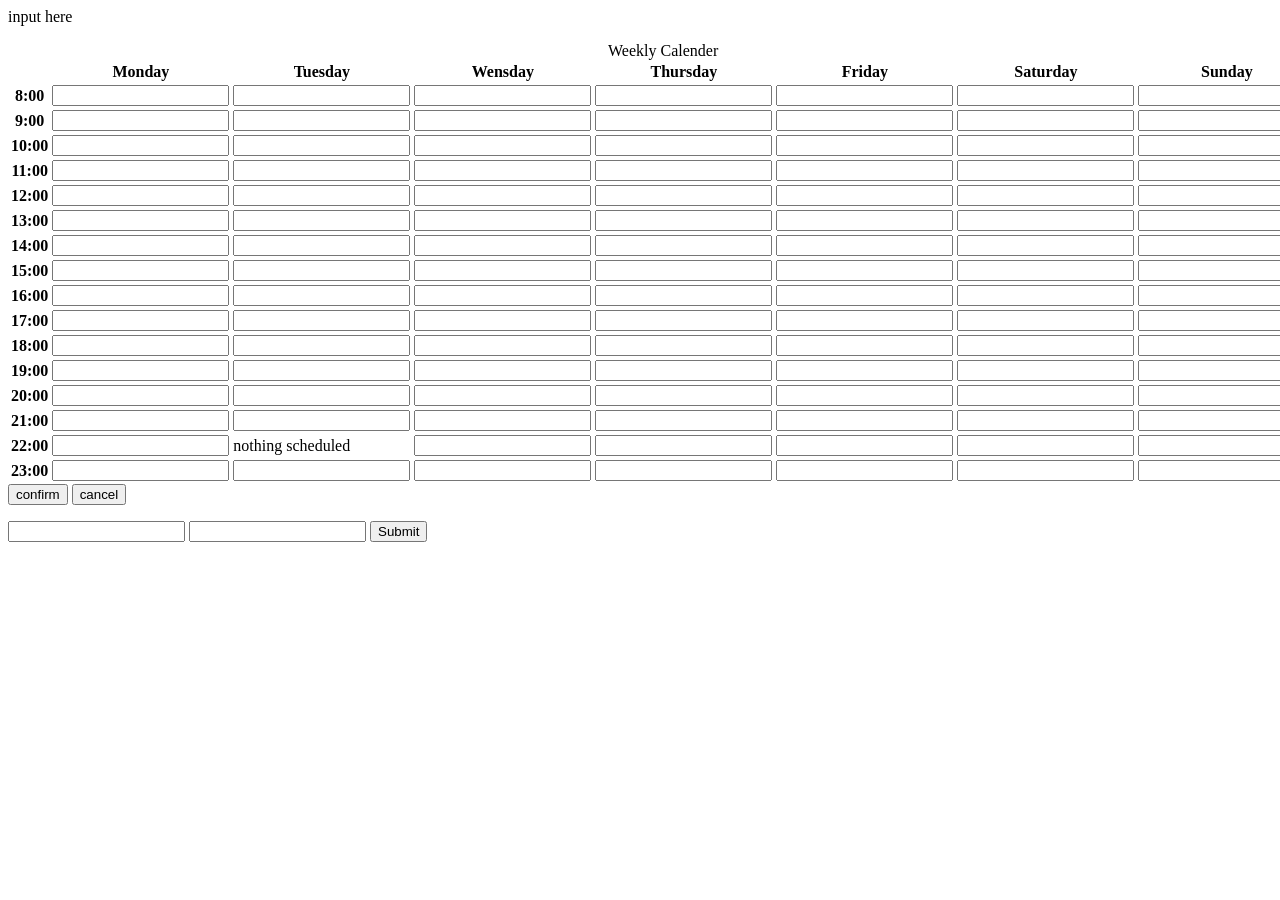
==== actualHTMLcalender/Calendar.html @ e844065a "Add files via upload" ====
<html>
	<head>
	<meta http-equiv="Content-Type" content="text/html; charset=utf-8" />
        <link rel="stylesheet" type="text/css" href="file.css">
		<title>
			Form
		</title>
		<script type="text/javascript" >
            
        </script>
	</head>
	<body>
<script type="text/javascript" src="pw.js"></script>
<p id="test">input here
</p>

		<form action="" method="post" target="nm_iframe"> 
        <table class="formdata"> 
        <caption>Weekly Calender</caption> 
        <tr> 
        <th></th> 
        <th scope="col">Monday</th> 
        <th scope="col">Tuesday</th> 
        <th scope="col">Wensday</th> 
        <th scope="col">Thursday</th> 
        <th scope="col">Friday</th>
        <th scope="col">Saturday</th>
        <th scope="col">Sunday</th>
        </tr> 
        <tr> 
        <th scope="row">8:00</th>  
               <td><input type="text" name="Monday" id="Monday"/></td> 
               <td><input type="text" name="Tuesday" id="Tuesday"/></td> 
               <td><input type="text" name="Wensday" id="Wensday"/></td> 
               <td><input type="text" name="Thursday" id="Thursday"/></td> 
               <td><input type="text" name="Friday" id="Friday"/></td> 
               <td><input type="text" name="Saturday" id="Saturday"/></td> 
               <td><input type="text" name="Sunday" id="Sunday"/></td> 
        </tr> 
        <tr> 
               <th scope="row">9:00</th>  
               <td><input type="text" name="Monday" id="Monday"/></td> 
               <td><input type="text" name="Tuesday" id="Tuesday"/></td> 
               <td><input type="text" name="Wensday" id="Wensday"/></td> 
               <td><input type="text" name="Thursday" id="Thursday"/></td> 
               <td><input type="text" name="Friday" id="Friday"/></td> 
               <td><input type="text" name="Saturday" id="Saturday"/></td> 
               <td><input type="text" name="Sunday" id="Sunday"/></td> 
        </tr> 
                <tr> 
               <th scope="row">10:00</th>  
               <td><input type="text" name="Monday" id="Monday"/></td> 
               <td><input type="text" name="Tuesday" id="Tuesday"/></td> 
               <td><input type="text" name="Wensday" id="Wensday"/></td> 
               <td><input type="text" name="Thursday" id="Thursday"/></td> 
               <td><input type="text" name="Friday" id="Friday"/></td> 
               <td><input type="text" name="Saturday" id="Saturday"/></td> 
               <td><input type="text" name="Sunday" id="Sunday"/></td> 
        </tr> 
                <tr> 
               <th scope="row">11:00</th>  
               <td><input type="text" name="Monday" id="Monday"/></td> 
               <td><input type="text" name="Tuesday" id="Tuesday"/></td> 
               <td><input type="text" name="Wensday" id="Wensday"/></td> 
               <td><input type="text" name="Thursday" id="Thursday"/></td> 
               <td><input type="text" name="Friday" id="Friday"/></td> 
               <td><input type="text" name="Saturday" id="Saturday"/></td> 
               <td><input type="text" name="Sunday" id="Sunday"/></td> 
        </tr> 
                <tr> 
               <th scope="row">12:00</th>  
               <td><input type="text" name="Monday" id="Monday"/></td> 
               <td><input type="text" name="Tuesday" id="Tuesday"/></td> 
               <td><input type="text" name="Wensday" id="Wensday"/></td> 
               <td><input type="text" name="Thursday" id="Thursday"/></td> 
               <td><input type="text" name="Friday" id="Friday"/></td> 
               <td><input type="text" name="Saturday" id="Saturday"/></td> 
               <td><input type="text" name="Sunday" id="Sunday"/></td> 
        </tr> 
                <tr> 
               <th scope="row">13:00</th>  
               <td><input type="text" name="Monday" id="Monday"/></td> 
               <td><input type="text" name="Tuesday" id="Tuesday"/></td> 
               <td><input type="text" name="Wensday" id="Wensday"/></td> 
               <td><input type="text" name="Thursday" id="Thursday"/></td> 
               <td><input type="text" name="Friday" id="Friday"/></td> 
               <td><input type="text" name="Saturday" id="Saturday"/></td> 
               <td><input type="text" name="Sunday" id="Sunday"/></td> 
        </tr> 
                <tr> 
               <th scope="row">14:00</th>  
               <td><input type="text" name="Monday" id="Monday"/></td> 
               <td><input type="text" name="Tuesday" id="Tuesday"/></td> 
               <td><input type="text" name="Wensday" id="Wensday"/></td> 
               <td><input type="text" name="Thursday" id="Thursday"/></td> 
               <td><input type="text" name="Friday" id="Friday"/></td> 
               <td><input type="text" name="Saturday" id="Saturday"/></td> 
               <td><input type="text" name="Sunday" id="Sunday"/></td> 
        </tr> 
                <tr> 
               <th scope="row">15:00</th>  
               <td><input type="text" name="Monday" id="Monday"/></td> 
               <td><input type="text" name="Tuesday" id="Tuesday"/></td> 
               <td><input type="text" name="Wensday" id="Wensday"/></td> 
               <td><input type="text" name="Thursday" id="Thursday"/></td> 
               <td><input type="text" name="Friday" id="Friday"/></td> 
               <td><input type="text" name="Saturday" id="Saturday"/></td> 
               <td><input type="text" name="Sunday" id="Sunday"/></td> 
        </tr> 
                <tr> 
               <th scope="row">16:00</th>  
               <td><input type="text" name="Monday" id="Monday"/></td> 
               <td><input type="text" name="Tuesday" id="Tuesday"/></td> 
               <td><input type="text" name="Wensday" id="Wensday"/></td> 
               <td><input type="text" name="Thursday" id="Thursday"/></td> 
               <td><input type="text" name="Friday" id="Friday"/></td> 
               <td><input type="text" name="Saturday" id="Saturday"/></td> 
               <td><input type="text" name="Sunday" id="Sunday"/></td> 
        </tr> 
                <tr> 
               <th scope="row">17:00</th>  
               <td><input type="text" name="Monday" id="Monday"/></td> 
               <td><input type="text" name="Tuesday" id="Tuesday"/></td> 
               <td><input type="text" name="Wensday" id="Wensday"/></td> 
               <td><input type="text" name="Thursday" id="Thursday"/></td> 
               <td><input type="text" name="Friday" id="Friday"/></td> 
               <td><input type="text" name="Saturday" id="Saturday"/></td> 
               <td><input type="text" name="Sunday" id="Sunday"/></td> 
        </tr>                 
                <tr> 
               <th scope="row">18:00</th>  
               <td><input type="text" name="Monday" id="Monday"/></td> 
               <td><input type="text" name="Tuesday" id="Tuesday"/></td> 
               <td><input type="text" name="Wensday" id="Wensday"/></td> 
               <td><input type="text" name="Thursday" id="Thursday"/></td> 
               <td><input type="text" name="Friday" id="Friday"/></td> 
               <td><input type="text" name="Saturday" id="Saturday"/></td> 
               <td><input type="text" name="Sunday" id="Sunday"/></td> 
        </tr> 
                <tr> 
               <th scope="row">19:00</th>  
               <td><input type="text" name="Monday" id="Monday"/></td> 
               <td><input type="text" name="Tuesday" id="Tuesday"/></td> 
               <td><input type="text" name="Wensday" id="Wensday"/></td> 
               <td><input type="text" name="Thursday" id="Thursday"/></td> 
               <td><input type="text" name="Friday" id="Friday"/></td> 
               <td><input type="text" name="Saturday" id="Saturday"/></td> 
               <td><input type="text" name="Sunday" id="Sunday"/></td> 
        </tr> 
                <tr> 
               <th scope="row">20:00</th>  
               <td><input type="text" name="Monday" id="Monday"/></td> 
               <td><input type="text" name="Tuesday" id="Tuesday"/></td> 
               <td><input type="text" name="Wensday" id="Wensday"/></td> 
               <td><input type="text" name="Thursday" id="Thursday"/></td> 
               <td><input type="text" name="Friday" id="Friday"/></td> 
               <td><input type="text" name="Saturday" id="Saturday"/></td> 
               <td><input type="text" name="Sunday" id="Sunday"/></td> 
        </tr> 
                <tr> 
               <th scope="row">21:00</th>  
               <td><input type="text" name="Monday" id="Monday"/></td> 
               <td><input type="text" name="Tuesday" id="Tuesday"/></td> 
               <td><input type="text" name="Wensday" id="Wensday"/></td> 
               <td><input type="text" name="Thursday" id="Thursday"/></td> 
               <td><input type="text" name="Friday" id="Friday"/></td> 
               <td><input type="text" name="Saturday" id="Saturday"/></td> 
               <td><input type="text" name="Sunday" id="Sunday"/></td> 
        </tr> 
                <tr> 
               <th scope="row">22:00</th>  
               <td><input type="text" name="Monday" id="Monday"/></td> 
               <td><p id="Tue22"> nothing scheduled </p></td> 
               <td><input type="text" name="Wensday" id="Wensday"/></td> 
               <td><input type="text" name="Thursday" id="Thursday"/></td> 
               <td><input type="text" name="Friday" id="Friday"/></td> 
               <td><input type="text" name="Saturday" id="Saturday"/></td> 
               <td><input type="text" name="Sunday" id="Sunday"/></td> 
        </tr> 
                <tr id> 
               <th scope="row">23:00</th>  
               <td><input type="text" name="Monday" id="Monday"/></td> 
               <td><input type="text" name="Tuesday" id="Tuesday"/></td> 
               <td><input type="text" name="Wensday" id="Wensday"/></td> 
               <td><input type="text" name="Thursday" id="Thursday"/></td> 
               <td><input type="text" name="Friday" id="Friday"/></td> 
               <td><input type="text" name="Saturday" id="Saturday"/></td> 
               <td><input type="text" name="Sunday" id="Sunday"/></td> 
        </tr> 
        
        </table>  
        <input type="submit" value="confirm"  name="submit" />
        <input type="reset" value="cancel" name="reset" />
        </form> 
        <iframe id="id_iframe" name="nm_iframe" style="display:none;"></iframe>





<tr>
	<td><input type="text" name="start" id="start"></td>
	<td><input type="text" name="stop" id="stop"></td>
</tr>
<tr>
	<td><button onclick="new_event()">Submit</button></td>
</tr>



	
	</body>
</html>
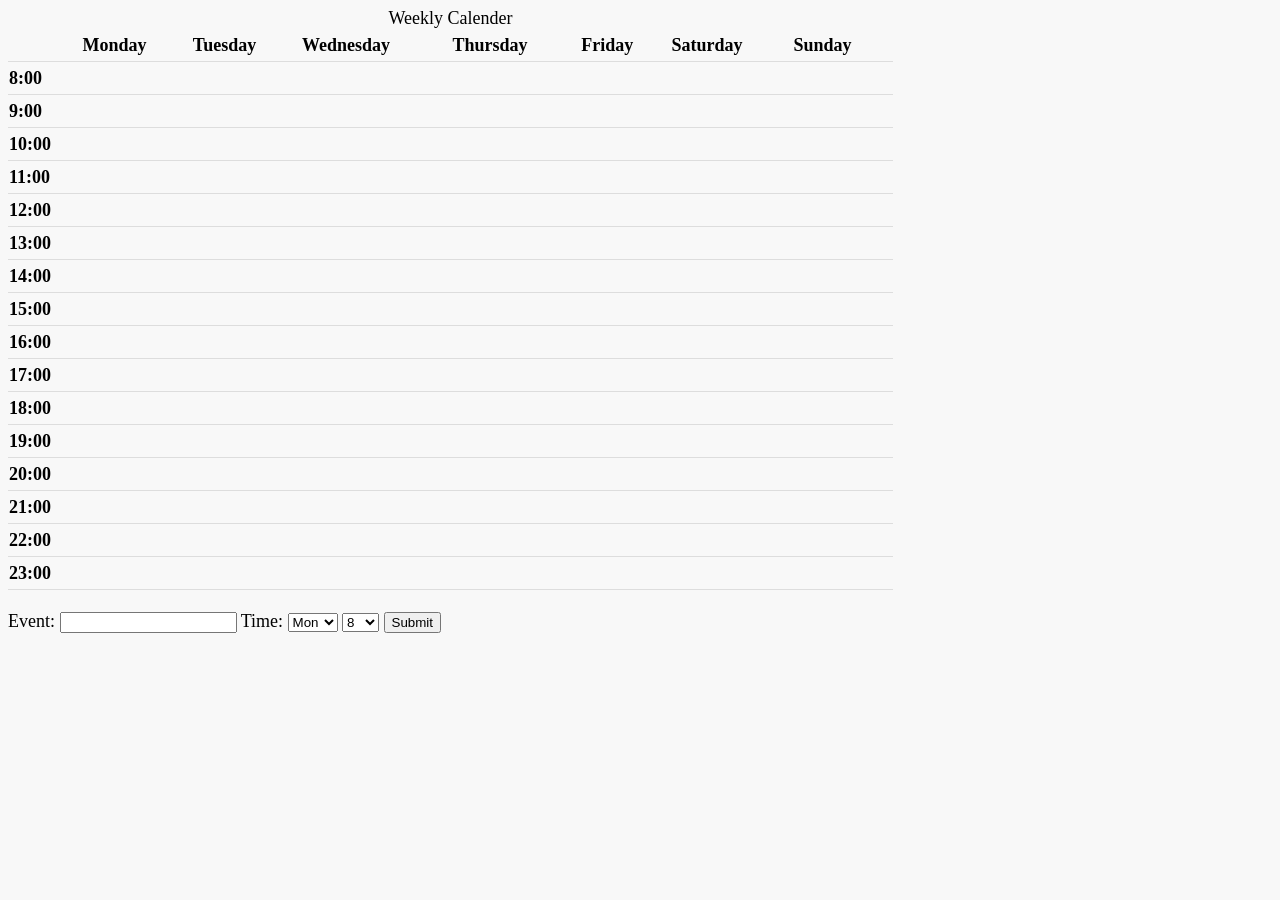
==== commit 441a2318: "Update Calendar.html" ====
--- a/actualHTMLcalender/Calendar.html
+++ b/actualHTMLcalender/Calendar.html
@@ -1,213 +1,233 @@
+<!DOCTYPE html>
 <html>
-	<head>
-	<meta http-equiv="Content-Type" content="text/html; charset=utf-8" />
-        <link rel="stylesheet" type="text/css" href="file.css">
-		<title>
-			Form
-		</title>
-		<script type="text/javascript" >
-            
-        </script>
-	</head>
-	<body>
-<script type="text/javascript" src="pw.js"></script>
-<p id="test">input here
-</p>
-
-		<form action="" method="post" target="nm_iframe"> 
+  <head>
+  <style type="text/css">
+  </style>
+  <meta http-equiv="Content-Type" content="text/html; charset=utf-8" />
+  <link rel="stylesheet" type="text/css" href="file.css">
+    <title>
+      Form
+    </title>
+    <script scr="cookie.js"></script>
+  </head>
+  <body>
+    <script type="text/javascript" src="pw.js"></script>
+    <form name="myfrom" action="" method="post" target="nm_iframe"> 
+        <div style="overflow-x:auto;">
         <table class="formdata"> 
         <caption>Weekly Calender</caption> 
         <tr> 
         <th></th> 
         <th scope="col">Monday</th> 
         <th scope="col">Tuesday</th> 
-        <th scope="col">Wensday</th> 
+        <th scope="col">Wednesday</th> 
         <th scope="col">Thursday</th> 
         <th scope="col">Friday</th>
         <th scope="col">Saturday</th>
         <th scope="col">Sunday</th>
         </tr> 
         <tr> 
-        <th scope="row">8:00</th>  
-               <td><input type="text" name="Monday" id="Monday"/></td> 
-               <td><input type="text" name="Tuesday" id="Tuesday"/></td> 
-               <td><input type="text" name="Wensday" id="Wensday"/></td> 
-               <td><input type="text" name="Thursday" id="Thursday"/></td> 
-               <td><input type="text" name="Friday" id="Friday"/></td> 
-               <td><input type="text" name="Saturday" id="Saturday"/></td> 
-               <td><input type="text" name="Sunday" id="Sunday"/></td> 
-        </tr> 
-        <tr> 
-               <th scope="row">9:00</th>  
-               <td><input type="text" name="Monday" id="Monday"/></td> 
-               <td><input type="text" name="Tuesday" id="Tuesday"/></td> 
-               <td><input type="text" name="Wensday" id="Wensday"/></td> 
-               <td><input type="text" name="Thursday" id="Thursday"/></td> 
-               <td><input type="text" name="Friday" id="Friday"/></td> 
-               <td><input type="text" name="Saturday" id="Saturday"/></td> 
-               <td><input type="text" name="Sunday" id="Sunday"/></td> 
-        </tr> 
-                <tr> 
-               <th scope="row">10:00</th>  
-               <td><input type="text" name="Monday" id="Monday"/></td> 
-               <td><input type="text" name="Tuesday" id="Tuesday"/></td> 
-               <td><input type="text" name="Wensday" id="Wensday"/></td> 
-               <td><input type="text" name="Thursday" id="Thursday"/></td> 
-               <td><input type="text" name="Friday" id="Friday"/></td> 
-               <td><input type="text" name="Saturday" id="Saturday"/></td> 
-               <td><input type="text" name="Sunday" id="Sunday"/></td> 
-        </tr> 
-                <tr> 
-               <th scope="row">11:00</th>  
-               <td><input type="text" name="Monday" id="Monday"/></td> 
-               <td><input type="text" name="Tuesday" id="Tuesday"/></td> 
-               <td><input type="text" name="Wensday" id="Wensday"/></td> 
-               <td><input type="text" name="Thursday" id="Thursday"/></td> 
-               <td><input type="text" name="Friday" id="Friday"/></td> 
-               <td><input type="text" name="Saturday" id="Saturday"/></td> 
-               <td><input type="text" name="Sunday" id="Sunday"/></td> 
-        </tr> 
-                <tr> 
-               <th scope="row">12:00</th>  
-               <td><input type="text" name="Monday" id="Monday"/></td> 
-               <td><input type="text" name="Tuesday" id="Tuesday"/></td> 
-               <td><input type="text" name="Wensday" id="Wensday"/></td> 
-               <td><input type="text" name="Thursday" id="Thursday"/></td> 
-               <td><input type="text" name="Friday" id="Friday"/></td> 
-               <td><input type="text" name="Saturday" id="Saturday"/></td> 
-               <td><input type="text" name="Sunday" id="Sunday"/></td> 
-        </tr> 
-                <tr> 
-               <th scope="row">13:00</th>  
-               <td><input type="text" name="Monday" id="Monday"/></td> 
-               <td><input type="text" name="Tuesday" id="Tuesday"/></td> 
-               <td><input type="text" name="Wensday" id="Wensday"/></td> 
-               <td><input type="text" name="Thursday" id="Thursday"/></td> 
-               <td><input type="text" name="Friday" id="Friday"/></td> 
-               <td><input type="text" name="Saturday" id="Saturday"/></td> 
-               <td><input type="text" name="Sunday" id="Sunday"/></td> 
-        </tr> 
-                <tr> 
-               <th scope="row">14:00</th>  
-               <td><input type="text" name="Monday" id="Monday"/></td> 
-               <td><input type="text" name="Tuesday" id="Tuesday"/></td> 
-               <td><input type="text" name="Wensday" id="Wensday"/></td> 
-               <td><input type="text" name="Thursday" id="Thursday"/></td> 
-               <td><input type="text" name="Friday" id="Friday"/></td> 
-               <td><input type="text" name="Saturday" id="Saturday"/></td> 
-               <td><input type="text" name="Sunday" id="Sunday"/></td> 
-        </tr> 
-                <tr> 
-               <th scope="row">15:00</th>  
-               <td><input type="text" name="Monday" id="Monday"/></td> 
-               <td><input type="text" name="Tuesday" id="Tuesday"/></td> 
-               <td><input type="text" name="Wensday" id="Wensday"/></td> 
-               <td><input type="text" name="Thursday" id="Thursday"/></td> 
-               <td><input type="text" name="Friday" id="Friday"/></td> 
-               <td><input type="text" name="Saturday" id="Saturday"/></td> 
-               <td><input type="text" name="Sunday" id="Sunday"/></td> 
-        </tr> 
-                <tr> 
-               <th scope="row">16:00</th>  
-               <td><input type="text" name="Monday" id="Monday"/></td> 
-               <td><input type="text" name="Tuesday" id="Tuesday"/></td> 
-               <td><input type="text" name="Wensday" id="Wensday"/></td> 
-               <td><input type="text" name="Thursday" id="Thursday"/></td> 
-               <td><input type="text" name="Friday" id="Friday"/></td> 
-               <td><input type="text" name="Saturday" id="Saturday"/></td> 
-               <td><input type="text" name="Sunday" id="Sunday"/></td> 
-        </tr> 
-                <tr> 
-               <th scope="row">17:00</th>  
-               <td><input type="text" name="Monday" id="Monday"/></td> 
-               <td><input type="text" name="Tuesday" id="Tuesday"/></td> 
-               <td><input type="text" name="Wensday" id="Wensday"/></td> 
-               <td><input type="text" name="Thursday" id="Thursday"/></td> 
-               <td><input type="text" name="Friday" id="Friday"/></td> 
-               <td><input type="text" name="Saturday" id="Saturday"/></td> 
-               <td><input type="text" name="Sunday" id="Sunday"/></td> 
-        </tr>                 
-                <tr> 
-               <th scope="row">18:00</th>  
-               <td><input type="text" name="Monday" id="Monday"/></td> 
-               <td><input type="text" name="Tuesday" id="Tuesday"/></td> 
-               <td><input type="text" name="Wensday" id="Wensday"/></td> 
-               <td><input type="text" name="Thursday" id="Thursday"/></td> 
-               <td><input type="text" name="Friday" id="Friday"/></td> 
-               <td><input type="text" name="Saturday" id="Saturday"/></td> 
-               <td><input type="text" name="Sunday" id="Sunday"/></td> 
-        </tr> 
-                <tr> 
-               <th scope="row">19:00</th>  
-               <td><input type="text" name="Monday" id="Monday"/></td> 
-               <td><input type="text" name="Tuesday" id="Tuesday"/></td> 
-               <td><input type="text" name="Wensday" id="Wensday"/></td> 
-               <td><input type="text" name="Thursday" id="Thursday"/></td> 
-               <td><input type="text" name="Friday" id="Friday"/></td> 
-               <td><input type="text" name="Saturday" id="Saturday"/></td> 
-               <td><input type="text" name="Sunday" id="Sunday"/></td> 
-        </tr> 
-                <tr> 
-               <th scope="row">20:00</th>  
-               <td><input type="text" name="Monday" id="Monday"/></td> 
-               <td><input type="text" name="Tuesday" id="Tuesday"/></td> 
-               <td><input type="text" name="Wensday" id="Wensday"/></td> 
-               <td><input type="text" name="Thursday" id="Thursday"/></td> 
-               <td><input type="text" name="Friday" id="Friday"/></td> 
-               <td><input type="text" name="Saturday" id="Saturday"/></td> 
-               <td><input type="text" name="Sunday" id="Sunday"/></td> 
-        </tr> 
-                <tr> 
-               <th scope="row">21:00</th>  
-               <td><input type="text" name="Monday" id="Monday"/></td> 
-               <td><input type="text" name="Tuesday" id="Tuesday"/></td> 
-               <td><input type="text" name="Wensday" id="Wensday"/></td> 
-               <td><input type="text" name="Thursday" id="Thursday"/></td> 
-               <td><input type="text" name="Friday" id="Friday"/></td> 
-               <td><input type="text" name="Saturday" id="Saturday"/></td> 
-               <td><input type="text" name="Sunday" id="Sunday"/></td> 
-        </tr> 
-                <tr> 
-               <th scope="row">22:00</th>  
-               <td><input type="text" name="Monday" id="Monday"/></td> 
-               <td><p id="Tue22"> nothing scheduled </p></td> 
-               <td><input type="text" name="Wensday" id="Wensday"/></td> 
-               <td><input type="text" name="Thursday" id="Thursday"/></td> 
-               <td><input type="text" name="Friday" id="Friday"/></td> 
-               <td><input type="text" name="Saturday" id="Saturday"/></td> 
-               <td><input type="text" name="Sunday" id="Sunday"/></td> 
-        </tr> 
-                <tr id> 
-               <th scope="row">23:00</th>  
-               <td><input type="text" name="Monday" id="Monday"/></td> 
-               <td><input type="text" name="Tuesday" id="Tuesday"/></td> 
-               <td><input type="text" name="Wensday" id="Wensday"/></td> 
-               <td><input type="text" name="Thursday" id="Thursday"/></td> 
-               <td><input type="text" name="Friday" id="Friday"/></td> 
-               <td><input type="text" name="Saturday" id="Saturday"/></td> 
-               <td><input type="text" name="Sunday" id="Sunday"/></td> 
-        </tr> 
+          <th scope="row">8:00</th>  
+          <td><p id="Mon8"> </p></td>
+          <td><p id="Tue8"> </p></td>
+          <td><p id="Wed8"> </p></td>
+          <td><p id="Thu8"> </p></td>
+          <td><p id="Fri8"> </p></td>
+          <td><p id="Sat8"> </p></td>
+          <td><p id="Sun8"> </p></td>
+        </tr> 
+        <tr> 
+          <th scope="row">9:00</th>  
+          <td><p id="Mon9"> </p></td>
+          <td><p id="Tue9"> </p></td>
+          <td><p id="Wed9"> </p></td>
+          <td><p id="Thu9"> </p></td>
+          <td><p id="Fri9"> </p></td>
+          <td><p id="Sat9"> </p></td>
+          <td><p id="Sun9"> </p></td>
+        </tr> 
+        <tr> 
+          <th scope="row">10:00</th>  
+          <td><p id="Mon10"> </p></td>
+          <td><p id="Tue10"> </p></td>
+          <td><p id="Wed10"> </p></td>
+          <td><p id="Thu10"> </p></td>
+          <td><p id="Fri10"> </p></td>
+          <td><p id="Sat10"> </p></td>
+          <td><p id="Sun10"> </p></td>     
+        </tr> 
+        <tr> 
+          <th scope="row">11:00</th>  
+          <td><p id="Mon11"> </p></td>
+          <td><p id="Tue11"> </p></td>
+          <td><p id="Wed11"> </p></td>
+          <td><p id="Thu11"> </p></td>
+          <td><p id="Fri11"> </p></td>
+          <td><p id="Sat11"> </p></td>
+          <td><p id="Sun11"> </p></td>     
+        </tr> 
+        <tr> 
+          <th scope="row">12:00</th>  
+          <td><p id="Mon12"> </p></td>
+          <td><p id="Tue12"> </p></td>
+          <td><p id="Wed12"> </p></td>
+          <td><p id="Thu12"> </p></td>
+          <td><p id="Fri12"> </p></td>
+          <td><p id="Sat12"> </p></td>
+          <td><p id="Sun12"> </p></td>          
+        </tr> 
+        <tr> 
+          <th scope="row">13:00</th>  
+          <td><p id="Mon13"> </p></td>
+          <td><p id="Tue13"> </p></td>
+          <td><p id="Wed13"> </p></td>
+          <td><p id="Thu13"> </p></td>
+          <td><p id="Fri13"> </p></td>
+          <td><p id="Sat13"> </p></td>
+          <td><p id="Sun13"> </p></td>          
+        </tr>       
+        <tr> 
+          <th scope="row">14:00</th>  
+          <td><p id="Mon14"> </p></td>
+          <td><p id="Tue14"> </p></td>
+          <td><p id="Wed14"> </p></td>
+          <td><p id="Thu14"> </p></td>
+          <td><p id="Fri14"> </p></td>
+          <td><p id="Sat14"> </p></td>
+          <td><p id="Sun14"> </p></td>                
+        </tr>
+        <tr> 
+          <th scope="row">15:00</th>  
+          <td><p id="Mon15"> </p></td>
+          <td><p id="Tue15"> </p></td>
+          <td><p id="Wed15"> </p></td>
+          <td><p id="Thu15"> </p></td>
+          <td><p id="Fri15"> </p></td>
+          <td><p id="Sat15"> </p></td>
+          <td><p id="Sun15"> </p></td>                
+        </tr> 
+        <tr> 
+          <th scope="row">16:00</th>  
+          <td><p id="Mon16"> </p></td>
+          <td><p id="Tue16"> </p></td>
+          <td><p id="Wed16"> </p></td>
+          <td><p id="Thu16"> </p></td>
+          <td><p id="Fri16"> </p></td>
+          <td><p id="Sat16"> </p></td>
+          <td><p id="Sun16"> </p></td>                
+        </tr> 
+        <tr> 
+          <th scope="row">17:00</th>  
+          <td><p id="Mon17"> </p></td>
+          <td><p id="Tue17"> </p></td>
+          <td><p id="Wed17"> </p></td>
+          <td><p id="Thu17"> </p></td>
+          <td><p id="Fri17"> </p></td>
+          <td><p id="Sat17"> </p></td>
+          <td><p id="Sun17"> </p></td>                
+        </tr> 
+        <tr> 
+          <th scope="row">18:00</th>  
+          <td><p id="Mon18"> </p></td>
+          <td><p id="Tue18"> </p></td>
+          <td><p id="Wed18"> </p></td>
+          <td><p id="Thu18"> </p></td>
+          <td><p id="Fri18"> </p></td>
+          <td><p id="Sat18"> </p></td>
+          <td><p id="Sun18"> </p></td>                
+        </tr> 
+        <tr> 
+          <th scope="row">19:00</th>  
+          <td><p id="Mon19"> </p></td>
+          <td><p id="Tue19"> </p></td>
+          <td><p id="Wed19"> </p></td>
+          <td><p id="Thu19"> </p></td>
+          <td><p id="Fri19"> </p></td>
+          <td><p id="Sat19"> </p></td>
+          <td><p id="Sun19"> </p></td>                
+        </tr>
+        <tr> 
+          <th scope="row">20:00</th>  
+          <td><p id="Mon20"> </p></td>
+          <td><p id="Tue20"> </p></td>
+          <td><p id="Wed20"> </p></td>
+          <td><p id="Thu20"> </p></td>
+          <td><p id="Fri20"> </p></td>
+          <td><p id="Sat20"> </p></td>
+          <td><p id="Sun20"> </p></td>                
+        </tr> 
+         <tr> 
+          <th scope="row">21:00</th>  
+          <td><p id="Mon21"> </p></td>
+          <td><p id="Tue21"> </p></td>
+          <td><p id="Wed21"> </p></td>
+          <td><p id="Thu21"> </p></td>
+          <td><p id="Fri21"> </p></td>
+          <td><p id="Sat21"> </p></td>
+          <td><p id="Sun21"> </p></td>                
+        </tr> 
+         <tr> 
+          <th scope="row">22:00</th>  
+          <td><p id="Mon22"> </p></td>
+          <td><p id="Tue22"> </p></td>
+          <td><p id="Wed22"> </p></td>
+          <td><p id="Thu22"> </p></td>
+          <td><p id="Fri22"> </p></td>
+          <td><p id="Sat22"> </p></td>
+          <td><p id="Sun22"> </p></td>                
+        </tr> 
+         <tr> 
+          <th scope="row">23:00</th>  
+          <td><p id="Mon23"> </p></td>
+          <td><p id="Tue23"> </p></td>
+          <td><p id="Wed23"> </p></td>
+          <td><p id="Thu23"> </p></td>
+          <td><p id="Fri23"> </p></td>
+          <td><p id="Sat23"> </p></td>
+          <td><p id="Sun23"> </p></td>                
+        </tr>  
         
         </table>  
-        <input type="submit" value="confirm"  name="submit" />
-        <input type="reset" value="cancel" name="reset" />
+        </div>
+        <br>
+        <tr>
+      <td>Event: </td>
+  <td><input type="text" name="event" id="event"></td></tr>
+  <tr>
+    <td>Time: </td>
+  <select id="day">
+        <option value="Mon">Mon</option>
+        <option value="Tue">Tue</option>
+        <option value="Wed">Wed</option>
+        <option value="Thu">Thu</option>
+        <option value="Fri">Fri</option>
+        <option value="Sat">Sat</option>
+        <option value="Sun">Sun</option>
+    </select> 
+  <select id="time">
+        <option value="8">8</option>
+        <option value="9">9</option>
+        <option value="10">10</option>
+        <option value="11">11</option>
+        <option value="12">12</option>
+        <option value="13">13</option>
+        <option value="14">14</option>
+        <option value="15">15</option>
+        <option value="16">16</option>
+        <option value="17">17</option>
+        <option value="18">18</option>
+        <option value="19">19</option>
+        <option value="20">20</option>
+        <option value="21">21</option>
+        <option value="22">22</option>
+        <option value="23">23</option>
+    </select>
+  </td>
+</tr>
+<tr>
+  <td><button onclick="new_event()">Submit</button></td>
+</tr>
         </form> 
         <iframe id="id_iframe" name="nm_iframe" style="display:none;"></iframe>
-
-
-
-
-
-<tr>
-	<td><input type="text" name="start" id="start"></td>
-	<td><input type="text" name="stop" id="stop"></td>
-</tr>
-<tr>
-	<td><button onclick="new_event()">Submit</button></td>
-</tr>
-
-
-
-	
-	</body>
-</html>+  </body>
+</html>
--- a/actualHTMLcalender/file.css
+++ b/actualHTMLcalender/file.css
@@ -0,0 +1,37 @@
+body {
+	background-color: #F8F8F8;
+	font-size: 18px;
+	font-family: Concourse;
+
+}
+
+table {
+    border-collapse: collapse;
+    width: 70%;
+}
+
+table th,tr,td{
+	height: 30px;
+}
+
+tr {
+    text-align: left;
+    border-bottom: 1px solid #ddd;
+}
+
+tr:hover{background-color:#f5f5f5}
+
+body th{
+	font-family:Equity;
+}
+
+
+@font-face { font-family: Concourse;
+			src: url('Concourse T2 Regular.otf'); 
+			} 
+ 
+ 
+@font-face { font-family: Concourse; font-weight: bold; src: url('Concourse T2 Bold.otf');}
+
+@font-face {font-family: Equity;
+	       src: url('Equity Text B Bold.otf');
